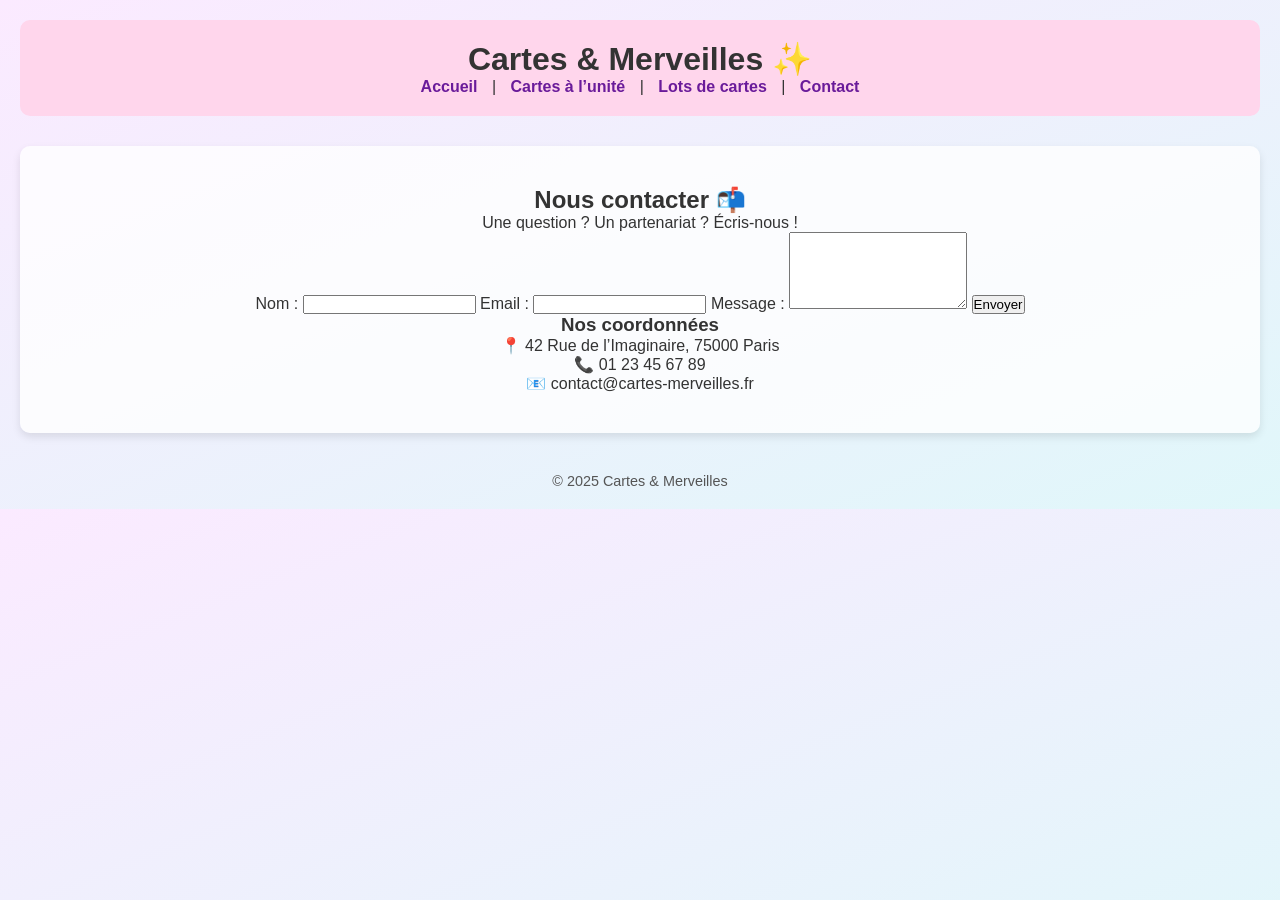
==== contact.html @ efcdb64e "Create contact.html" ====
<!DOCTYPE html>
<html lang="fr">
<head>
  <meta charset="UTF-8">
  <title>Contact - Cartes & Merveilles</title>
  <link rel="stylesheet" href="style.css">
</head>
<body>
  <header>
    <h1>Cartes & Merveilles ✨</h1>
    <nav>
      <a href="index.html">Accueil</a> |
      <a href="unite.html">Cartes à l’unité</a> |
      <a href="lots.html">Lots de cartes</a> |
      <a href="contact.html">Contact</a>
    </nav>
  </header>

  <main>
    <h2>Nous contacter 📬</h2>
    <p>Une question ? Un partenariat ? Écris-nous !</p>

    <div class="contact-container">
      <form action="https://formspree.io/f/moqgrzrl" method="POST">
        <label for="name">Nom :</label>
        <input type="text" id="name" name="name" required>

        <label for="email">Email :</label>
        <input type="email" id="email" name="email" required>

        <label for="message">Message :</label>
        <textarea id="message" name="message" rows="5" required></textarea>

        <button type="submit">Envoyer</button>
      </form>

      <div class="contact-info">
        <h3>Nos coordonnées</h3>
        <p>📍 42 Rue de l’Imaginaire, 75000 Paris</p>
        <p>📞 01 23 45 67 89</p>
        <p>📧 contact@cartes-merveilles.fr</p>
      </div>
    </div>
  </main>

  <footer>
    <p>&copy; 2025 Cartes & Merveilles</p>
  </footer>
</body>
</html>
---- style.css ----
/* Style global */
* {
  margin: 0;
  padding: 0;
  box-sizing: border-box;
}

body {
  font-family: 'Segoe UI', sans-serif;
  background: linear-gradient(to bottom right, #fbeaff, #e0f7fa);
  color: #333;
  padding: 20px;
}

/* En-tête */
header {
  background-color: #ffd6ec;
  padding: 20px;
  border-radius: 10px;
  text-align: center;
  margin-bottom: 30px;
}

nav a {
  text-decoration: none;
  color: #6a1b9a;
  font-weight: bold;
  margin: 0 10px;
}

nav a:hover {
  color: #d81b60;
  transition: color 0.3s ease;
}

/* Contenu principal */
main {
  text-align: center;
  background-color: #ffffffcc;
  padding: 40px;
  border-radius: 10px;
  box-shadow: 0 4px 8px rgba(0,0,0,0.1);
}

/* Pied de page */
footer {
  text-align: center;
  margin-top: 40px;
  font-size: 0.9em;
  color: #555;
}
/* Grille de cartes */
.card-grid {
  display: flex;
  flex-wrap: wrap;
  gap: 20px;
  justify-content: center;
  margin-top: 30px;
}

.card {
  background-color: #fff;
  border-radius: 10px;
  padding: 15px;
  width: 200px;
  box-shadow: 0 4px 10px rgba(0,0,0,0.1);
  transition: transform 0.3s ease;
  text-align: center;
}

.card img {
  width: 100%;
  border-radius: 8px;
  margin-bottom: 10px;
}

.card:hover {
  transform: scale(1.05);
}
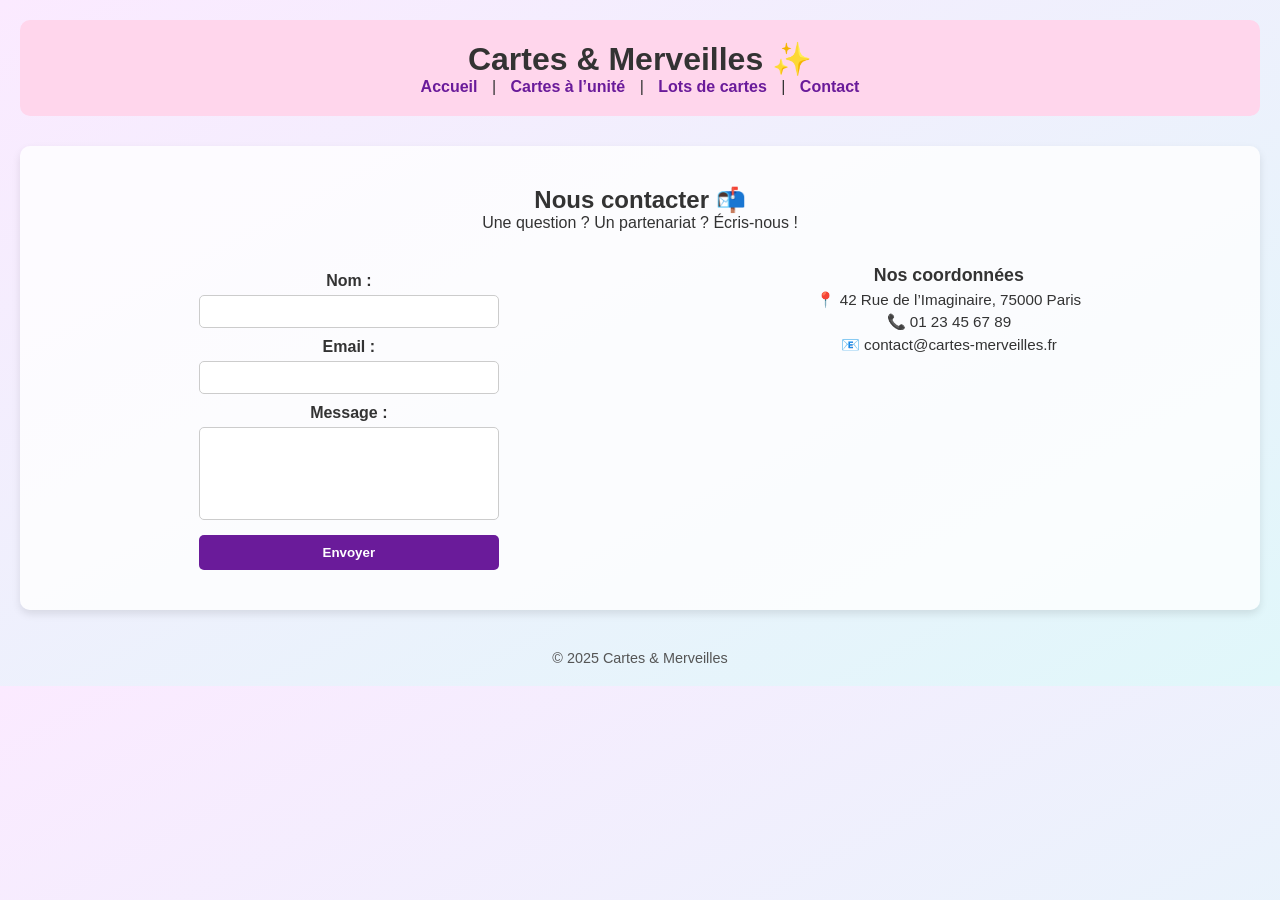
==== commit 33055727: "Update contact.html" ====
--- a/contact.html
+++ b/contact.html
@@ -21,7 +21,7 @@
     <p>Une question ? Un partenariat ? Écris-nous !</p>
 
     <div class="contact-container">
-      <form action="https://formspree.io/f/moqgrzrl" method="POST">
+      <form action=https://formspree.io/f/xdkebqqd method="POST">
         <label for="name">Nom :</label>
         <input type="text" id="name" name="name" required>
 
--- a/style.css
+++ b/style.css
@@ -77,3 +77,53 @@
 .card:hover {
   transform: scale(1.05);
 }
+/* Page contact */
+.contact-container {
+  display: flex;
+  flex-wrap: wrap;
+  justify-content: space-around;
+  gap: 40px;
+  margin-top: 30px;
+}
+
+form {
+  display: flex;
+  flex-direction: column;
+  width: 300px;
+}
+
+form label {
+  margin-top: 10px;
+  margin-bottom: 5px;
+  font-weight: bold;
+}
+
+form input,
+form textarea {
+  padding: 8px;
+  border-radius: 5px;
+  border: 1px solid #ccc;
+  resize: none;
+}
+
+form button {
+  margin-top: 15px;
+  padding: 10px;
+  border: none;
+  background-color: #6a1b9a;
+  color: white;
+  font-weight: bold;
+  border-radius: 5px;
+  cursor: pointer;
+  transition: background 0.3s ease;
+}
+
+form button:hover {
+  background-color: #d81b60;
+}
+
+.contact-info {
+  max-width: 300px;
+  font-size: 0.95em;
+  line-height: 1.5;
+}
